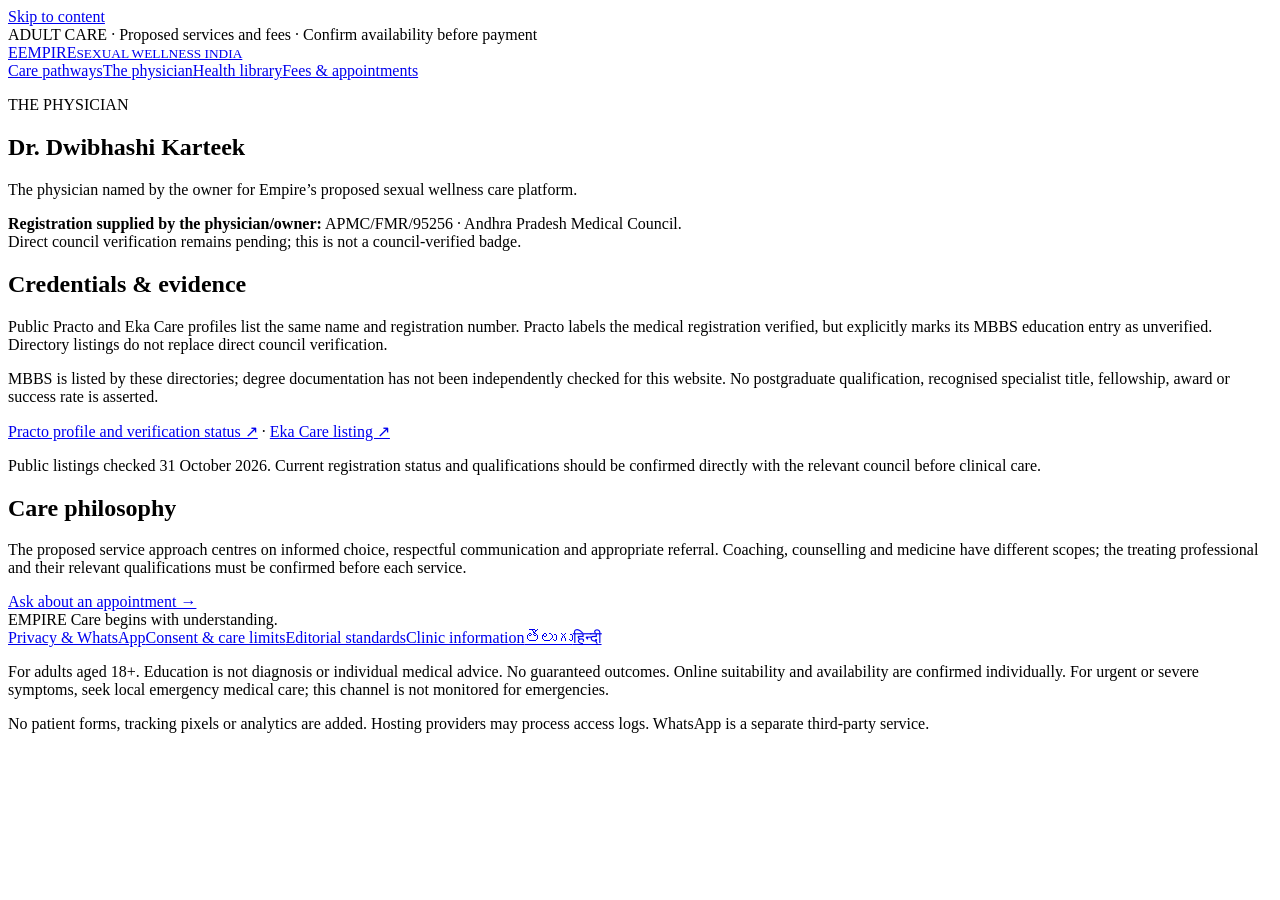
==== review-source/about/index.html @ 4f297457 "Prepare Empire India 3.0 design and preserved library for review" ====
<!doctype html><html lang="en"><head><meta charset="utf-8"><meta name="viewport" content="width=device-width,initial-scale=1"><title>Dr. Dwibhashi Karteek — physician profile | Empire Sexual Wellness India</title><meta name="description" content="Physician identity, supplied registration APMC/FMR/95256, credential evidence and transparent verification status."><meta name="robots" content="index,follow"><link rel="canonical" href="https://dwibhashikarteek-sketch.github.io/empire-sexual-wellness/about/"><meta property="og:title" content="Dr. Dwibhashi Karteek — physician profile"><meta property="og:description" content="Physician identity, supplied registration APMC/FMR/95256, credential evidence and transparent verification status."><meta property="og:url" content="https://dwibhashikarteek-sketch.github.io/empire-sexual-wellness/about/"><meta property="og:type" content="website"><meta property="og:image" content="https://dwibhashikarteek-sketch.github.io/empire-sexual-wellness/assets/clinic-logo.jpeg"><meta name="twitter:card" content="summary"><link rel="icon" href="https://dwibhashikarteek-sketch.github.io/empire-sexual-wellness/assets/favicon.svg"><link rel="stylesheet" href="https://dwibhashikarteek-sketch.github.io/empire-sexual-wellness/assets/style.css"><script type="application/ld+json">{"@context": "https://schema.org", "@type": "WebPage", "name": "Dr. Dwibhashi Karteek \u2014 physician profile", "description": "Physician identity, supplied registration APMC/FMR/95256, credential evidence and transparent verification status.", "url": "https://dwibhashikarteek-sketch.github.io/empire-sexual-wellness/about/", "inLanguage": "en", "isPartOf": {"@type": "WebSite", "name": "Empire Sexual Wellness India", "url": "https://dwibhashikarteek-sketch.github.io/empire-sexual-wellness/"}}</script></head><body><a class="skip" href="#main">Skip to content</a><div class="draft">ADULT CARE · Proposed services and fees · Confirm availability before payment</div><header><div class="wrap head"><a class="brand" href="https://dwibhashikarteek-sketch.github.io/empire-sexual-wellness/"><span class="monogram">E</span><span>EMPIRE<small>SEXUAL WELLNESS INDIA</small></span></a><nav aria-label="Main navigation"><a class="" href="https://dwibhashikarteek-sketch.github.io/empire-sexual-wellness/services/">Care pathways</a><a class="" href="https://dwibhashikarteek-sketch.github.io/empire-sexual-wellness/about/">The physician</a><a class="" href="https://dwibhashikarteek-sketch.github.io/empire-sexual-wellness/#topics">Health library</a><a class="" href="https://dwibhashikarteek-sketch.github.io/empire-sexual-wellness/fees-booking/">Fees & appointments</a></nav></div></header><main id="main"><article class="wrap article"><p class="eyebrow">THE PHYSICIAN</p><h1>Dr. Dwibhashi Karteek</h1><p class="lead">The physician named by the owner for Empire’s proposed sexual wellness care platform.</p><div class="notice"><strong>Registration supplied by the physician/owner:</strong> APMC/FMR/95256 · Andhra Pradesh Medical Council.<br>Direct council verification remains pending; this is not a council-verified badge.</div><h2>Credentials & evidence</h2><p>Public Practo and Eka Care profiles list the same name and registration number. Practo labels the medical registration verified, but explicitly marks its MBBS education entry as unverified. Directory listings do not replace direct council verification.</p><p>MBBS is listed by these directories; degree documentation has not been independently checked for this website. No postgraduate qualification, recognised specialist title, fellowship, award or success rate is asserted.</p><p><a href="https://www.practo.com/kakinada/doctor/dwibhashi-karteek-sexologist" rel="noopener">Practo profile and verification status ↗</a> · <a href="https://www.eka.care/doctor/dr-dwibhashi-karteek-general-practitioner-kakinada" rel="noopener">Eka Care listing ↗</a></p><p class="meta">Public listings checked 31 October 2026. Current registration status and qualifications should be confirmed directly with the relevant council before clinical care.</p><h2>Care philosophy</h2><p>The proposed service approach centres on informed choice, respectful communication and appropriate referral. Coaching, counselling and medicine have different scopes; the treating professional and their relevant qualifications must be confirmed before each service.</p><a class="button" href="https://dwibhashikarteek-sketch.github.io/empire-sexual-wellness/fees-booking/">Ask about an appointment →</a></article></main><footer><div class="wrap"><div class="footerbrand">EMPIRE <span>Care begins with understanding.</span></div><div class="footlinks"><a class="" href="https://dwibhashikarteek-sketch.github.io/empire-sexual-wellness/privacy/">Privacy & WhatsApp</a><a class="" href="https://dwibhashikarteek-sketch.github.io/empire-sexual-wellness/consent/">Consent & care limits</a><a class="" href="https://dwibhashikarteek-sketch.github.io/empire-sexual-wellness/editorial/">Editorial standards</a><a class="" href="https://dwibhashikarteek-sketch.github.io/empire-sexual-wellness/clinic/">Clinic information</a><a class="" href="https://dwibhashikarteek-sketch.github.io/empire-sexual-wellness/te/">తెలుగు</a><a class="" href="https://dwibhashikarteek-sketch.github.io/empire-sexual-wellness/hi/">हिन्दी</a></div><p>For adults aged 18+. Education is not diagnosis or individual medical advice. No guaranteed outcomes. Online suitability and availability are confirmed individually. For urgent or severe symptoms, seek local emergency medical care; this channel is not monitored for emergencies.</p><p>No patient forms, tracking pixels or analytics are added. Hosting providers may process access logs. WhatsApp is a separate third-party service.</p></div></footer></body></html>
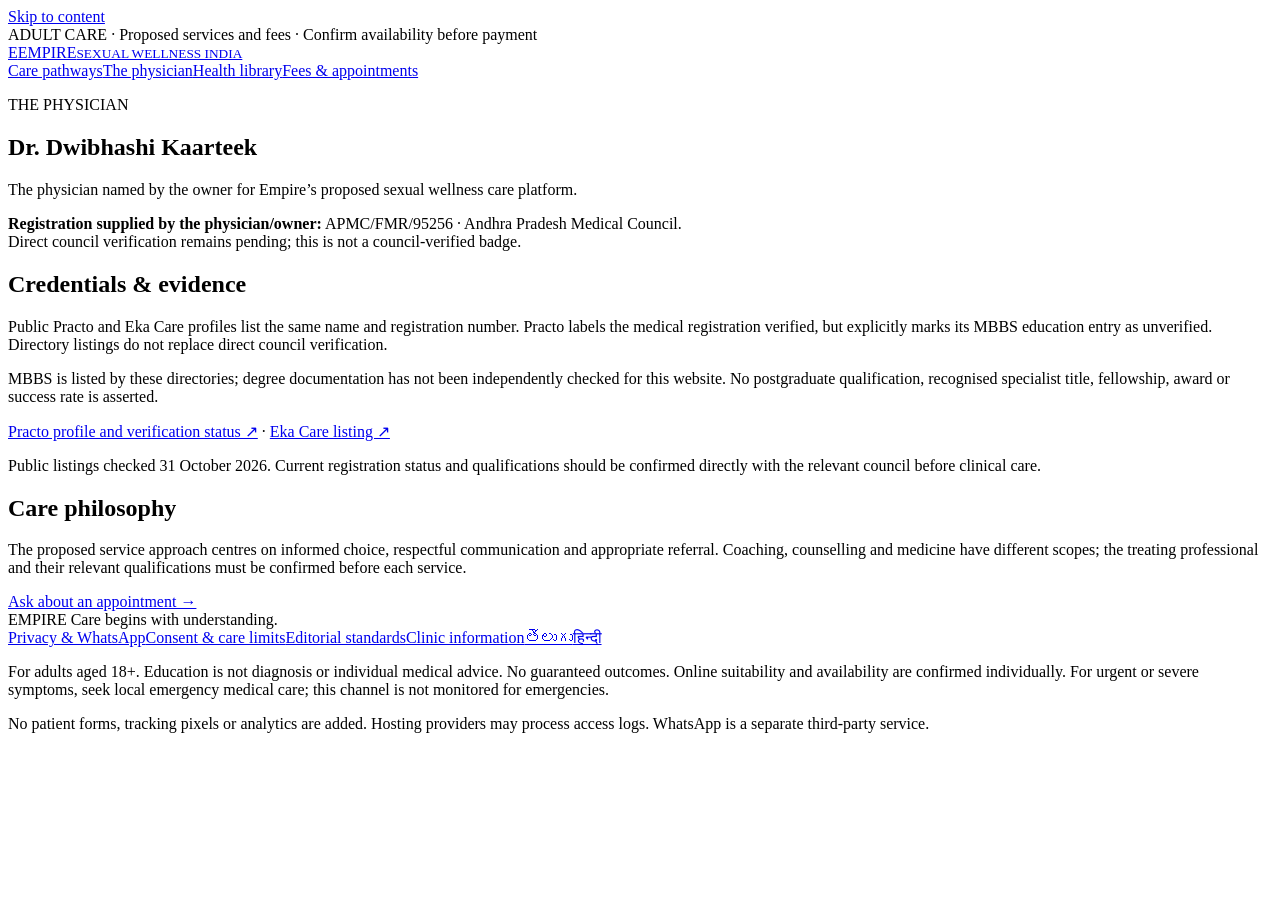
==== commit 7f83aad9: "Correct displayed physician name to Dr. Dwibhashi Kaarteek" ====
--- a/review-source/about/index.html
+++ b/review-source/about/index.html
@@ -1 +1 @@
-<!doctype html><html lang="en"><head><meta charset="utf-8"><meta name="viewport" content="width=device-width,initial-scale=1"><title>Dr. Dwibhashi Karteek — physician profile | Empire Sexual Wellness India</title><meta name="description" content="Physician identity, supplied registration APMC/FMR/95256, credential evidence and transparent verification status."><meta name="robots" content="index,follow"><link rel="canonical" href="https://dwibhashikarteek-sketch.github.io/empire-sexual-wellness/about/"><meta property="og:title" content="Dr. Dwibhashi Karteek — physician profile"><meta property="og:description" content="Physician identity, supplied registration APMC/FMR/95256, credential evidence and transparent verification status."><meta property="og:url" content="https://dwibhashikarteek-sketch.github.io/empire-sexual-wellness/about/"><meta property="og:type" content="website"><meta property="og:image" content="https://dwibhashikarteek-sketch.github.io/empire-sexual-wellness/assets/clinic-logo.jpeg"><meta name="twitter:card" content="summary"><link rel="icon" href="https://dwibhashikarteek-sketch.github.io/empire-sexual-wellness/assets/favicon.svg"><link rel="stylesheet" href="https://dwibhashikarteek-sketch.github.io/empire-sexual-wellness/assets/style.css"><script type="application/ld+json">{"@context": "https://schema.org", "@type": "WebPage", "name": "Dr. Dwibhashi Karteek \u2014 physician profile", "description": "Physician identity, supplied registration APMC/FMR/95256, credential evidence and transparent verification status.", "url": "https://dwibhashikarteek-sketch.github.io/empire-sexual-wellness/about/", "inLanguage": "en", "isPartOf": {"@type": "WebSite", "name": "Empire Sexual Wellness India", "url": "https://dwibhashikarteek-sketch.github.io/empire-sexual-wellness/"}}</script></head><body><a class="skip" href="#main">Skip to content</a><div class="draft">ADULT CARE · Proposed services and fees · Confirm availability before payment</div><header><div class="wrap head"><a class="brand" href="https://dwibhashikarteek-sketch.github.io/empire-sexual-wellness/"><span class="monogram">E</span><span>EMPIRE<small>SEXUAL WELLNESS INDIA</small></span></a><nav aria-label="Main navigation"><a class="" href="https://dwibhashikarteek-sketch.github.io/empire-sexual-wellness/services/">Care pathways</a><a class="" href="https://dwibhashikarteek-sketch.github.io/empire-sexual-wellness/about/">The physician</a><a class="" href="https://dwibhashikarteek-sketch.github.io/empire-sexual-wellness/#topics">Health library</a><a class="" href="https://dwibhashikarteek-sketch.github.io/empire-sexual-wellness/fees-booking/">Fees & appointments</a></nav></div></header><main id="main"><article class="wrap article"><p class="eyebrow">THE PHYSICIAN</p><h1>Dr. Dwibhashi Karteek</h1><p class="lead">The physician named by the owner for Empire’s proposed sexual wellness care platform.</p><div class="notice"><strong>Registration supplied by the physician/owner:</strong> APMC/FMR/95256 · Andhra Pradesh Medical Council.<br>Direct council verification remains pending; this is not a council-verified badge.</div><h2>Credentials & evidence</h2><p>Public Practo and Eka Care profiles list the same name and registration number. Practo labels the medical registration verified, but explicitly marks its MBBS education entry as unverified. Directory listings do not replace direct council verification.</p><p>MBBS is listed by these directories; degree documentation has not been independently checked for this website. No postgraduate qualification, recognised specialist title, fellowship, award or success rate is asserted.</p><p><a href="https://www.practo.com/kakinada/doctor/dwibhashi-karteek-sexologist" rel="noopener">Practo profile and verification status ↗</a> · <a href="https://www.eka.care/doctor/dr-dwibhashi-karteek-general-practitioner-kakinada" rel="noopener">Eka Care listing ↗</a></p><p class="meta">Public listings checked 31 October 2026. Current registration status and qualifications should be confirmed directly with the relevant council before clinical care.</p><h2>Care philosophy</h2><p>The proposed service approach centres on informed choice, respectful communication and appropriate referral. Coaching, counselling and medicine have different scopes; the treating professional and their relevant qualifications must be confirmed before each service.</p><a class="button" href="https://dwibhashikarteek-sketch.github.io/empire-sexual-wellness/fees-booking/">Ask about an appointment →</a></article></main><footer><div class="wrap"><div class="footerbrand">EMPIRE <span>Care begins with understanding.</span></div><div class="footlinks"><a class="" href="https://dwibhashikarteek-sketch.github.io/empire-sexual-wellness/privacy/">Privacy & WhatsApp</a><a class="" href="https://dwibhashikarteek-sketch.github.io/empire-sexual-wellness/consent/">Consent & care limits</a><a class="" href="https://dwibhashikarteek-sketch.github.io/empire-sexual-wellness/editorial/">Editorial standards</a><a class="" href="https://dwibhashikarteek-sketch.github.io/empire-sexual-wellness/clinic/">Clinic information</a><a class="" href="https://dwibhashikarteek-sketch.github.io/empire-sexual-wellness/te/">తెలుగు</a><a class="" href="https://dwibhashikarteek-sketch.github.io/empire-sexual-wellness/hi/">हिन्दी</a></div><p>For adults aged 18+. Education is not diagnosis or individual medical advice. No guaranteed outcomes. Online suitability and availability are confirmed individually. For urgent or severe symptoms, seek local emergency medical care; this channel is not monitored for emergencies.</p><p>No patient forms, tracking pixels or analytics are added. Hosting providers may process access logs. WhatsApp is a separate third-party service.</p></div></footer></body></html>+<!doctype html><html lang="en"><head><meta charset="utf-8"><meta name="viewport" content="width=device-width,initial-scale=1"><title>Dr. Dwibhashi Kaarteek — physician profile | Empire Sexual Wellness India</title><meta name="description" content="Physician identity, supplied registration APMC/FMR/95256, credential evidence and transparent verification status."><meta name="robots" content="index,follow"><link rel="canonical" href="https://dwibhashikarteek-sketch.github.io/empire-sexual-wellness/about/"><meta property="og:title" content="Dr. Dwibhashi Kaarteek — physician profile"><meta property="og:description" content="Physician identity, supplied registration APMC/FMR/95256, credential evidence and transparent verification status."><meta property="og:url" content="https://dwibhashikarteek-sketch.github.io/empire-sexual-wellness/about/"><meta property="og:type" content="website"><meta property="og:image" content="https://dwibhashikarteek-sketch.github.io/empire-sexual-wellness/assets/clinic-logo.jpeg"><meta name="twitter:card" content="summary"><link rel="icon" href="https://dwibhashikarteek-sketch.github.io/empire-sexual-wellness/assets/favicon.svg"><link rel="stylesheet" href="https://dwibhashikarteek-sketch.github.io/empire-sexual-wellness/assets/style.css"><script type="application/ld+json">{"@context": "https://schema.org", "@type": "WebPage", "name": "Dr. Dwibhashi Kaarteek \u2014 physician profile", "description": "Physician identity, supplied registration APMC/FMR/95256, credential evidence and transparent verification status.", "url": "https://dwibhashikarteek-sketch.github.io/empire-sexual-wellness/about/", "inLanguage": "en", "isPartOf": {"@type": "WebSite", "name": "Empire Sexual Wellness India", "url": "https://dwibhashikarteek-sketch.github.io/empire-sexual-wellness/"}}</script></head><body><a class="skip" href="#main">Skip to content</a><div class="draft">ADULT CARE · Proposed services and fees · Confirm availability before payment</div><header><div class="wrap head"><a class="brand" href="https://dwibhashikarteek-sketch.github.io/empire-sexual-wellness/"><span class="monogram">E</span><span>EMPIRE<small>SEXUAL WELLNESS INDIA</small></span></a><nav aria-label="Main navigation"><a class="" href="https://dwibhashikarteek-sketch.github.io/empire-sexual-wellness/services/">Care pathways</a><a class="" href="https://dwibhashikarteek-sketch.github.io/empire-sexual-wellness/about/">The physician</a><a class="" href="https://dwibhashikarteek-sketch.github.io/empire-sexual-wellness/#topics">Health library</a><a class="" href="https://dwibhashikarteek-sketch.github.io/empire-sexual-wellness/fees-booking/">Fees & appointments</a></nav></div></header><main id="main"><article class="wrap article"><p class="eyebrow">THE PHYSICIAN</p><h1>Dr. Dwibhashi Kaarteek</h1><p class="lead">The physician named by the owner for Empire’s proposed sexual wellness care platform.</p><div class="notice"><strong>Registration supplied by the physician/owner:</strong> APMC/FMR/95256 · Andhra Pradesh Medical Council.<br>Direct council verification remains pending; this is not a council-verified badge.</div><h2>Credentials & evidence</h2><p>Public Practo and Eka Care profiles list the same name and registration number. Practo labels the medical registration verified, but explicitly marks its MBBS education entry as unverified. Directory listings do not replace direct council verification.</p><p>MBBS is listed by these directories; degree documentation has not been independently checked for this website. No postgraduate qualification, recognised specialist title, fellowship, award or success rate is asserted.</p><p><a href="https://www.practo.com/kakinada/doctor/dwibhashi-karteek-sexologist" rel="noopener">Practo profile and verification status ↗</a> · <a href="https://www.eka.care/doctor/dr-dwibhashi-karteek-general-practitioner-kakinada" rel="noopener">Eka Care listing ↗</a></p><p class="meta">Public listings checked 31 October 2026. Current registration status and qualifications should be confirmed directly with the relevant council before clinical care.</p><h2>Care philosophy</h2><p>The proposed service approach centres on informed choice, respectful communication and appropriate referral. Coaching, counselling and medicine have different scopes; the treating professional and their relevant qualifications must be confirmed before each service.</p><a class="button" href="https://dwibhashikarteek-sketch.github.io/empire-sexual-wellness/fees-booking/">Ask about an appointment →</a></article></main><footer><div class="wrap"><div class="footerbrand">EMPIRE <span>Care begins with understanding.</span></div><div class="footlinks"><a class="" href="https://dwibhashikarteek-sketch.github.io/empire-sexual-wellness/privacy/">Privacy & WhatsApp</a><a class="" href="https://dwibhashikarteek-sketch.github.io/empire-sexual-wellness/consent/">Consent & care limits</a><a class="" href="https://dwibhashikarteek-sketch.github.io/empire-sexual-wellness/editorial/">Editorial standards</a><a class="" href="https://dwibhashikarteek-sketch.github.io/empire-sexual-wellness/clinic/">Clinic information</a><a class="" href="https://dwibhashikarteek-sketch.github.io/empire-sexual-wellness/te/">తెలుగు</a><a class="" href="https://dwibhashikarteek-sketch.github.io/empire-sexual-wellness/hi/">हिन्दी</a></div><p>For adults aged 18+. Education is not diagnosis or individual medical advice. No guaranteed outcomes. Online suitability and availability are confirmed individually. For urgent or severe symptoms, seek local emergency medical care; this channel is not monitored for emergencies.</p><p>No patient forms, tracking pixels or analytics are added. Hosting providers may process access logs. WhatsApp is a separate third-party service.</p></div></footer></body></html>
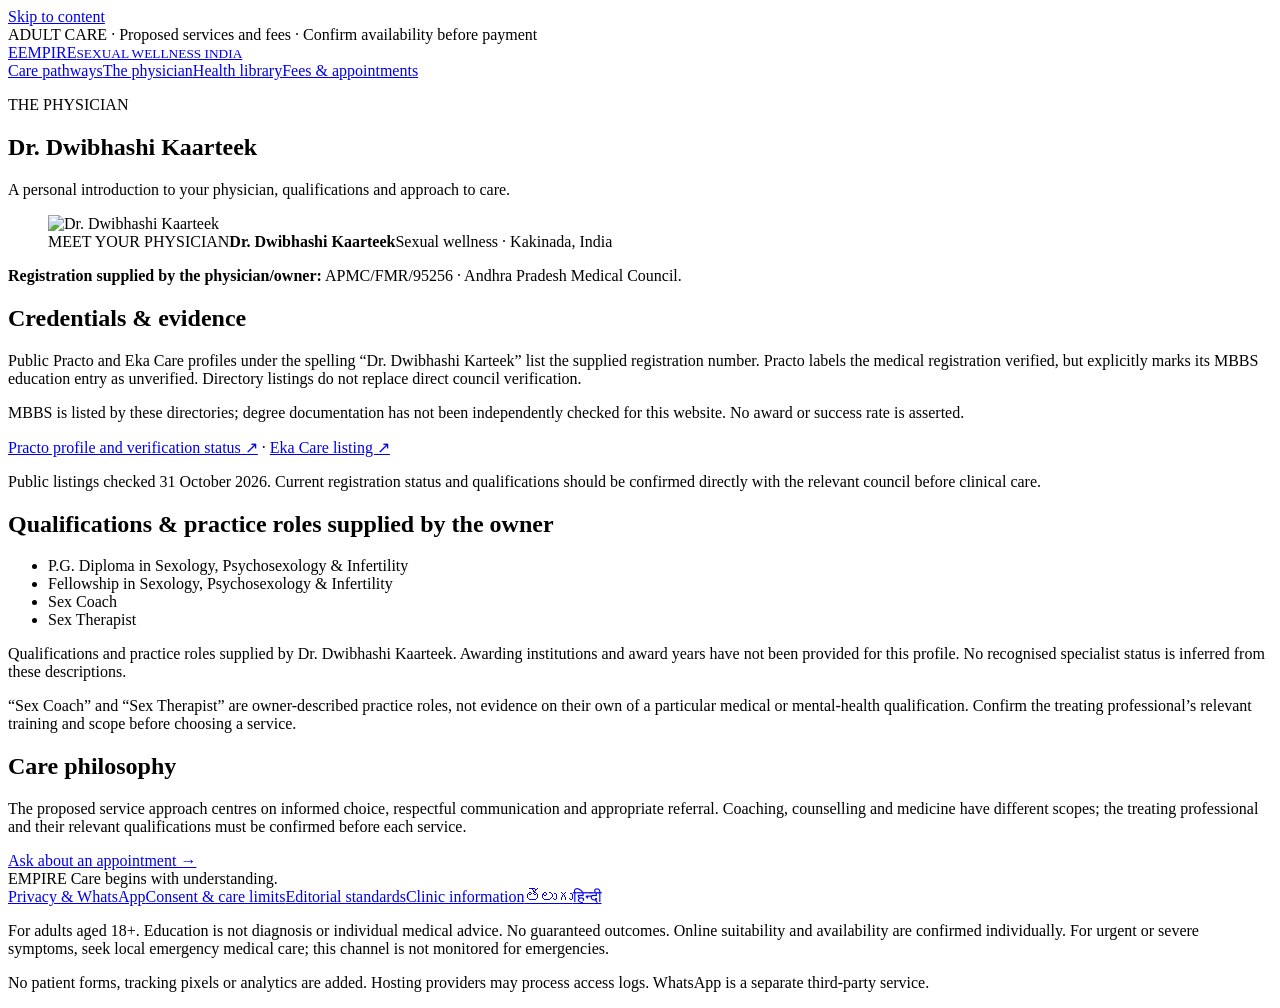
==== commit 757053cc: "Add owner-supplied physician portrait and attributed qualifications" ====
--- a/review-source/about/index.html
+++ b/review-source/about/index.html
@@ -1 +1 @@
-<!doctype html><html lang="en"><head><meta charset="utf-8"><meta name="viewport" content="width=device-width,initial-scale=1"><title>Dr. Dwibhashi Kaarteek — physician profile | Empire Sexual Wellness India</title><meta name="description" content="Physician identity, supplied registration APMC/FMR/95256, credential evidence and transparent verification status."><meta name="robots" content="index,follow"><link rel="canonical" href="https://dwibhashikarteek-sketch.github.io/empire-sexual-wellness/about/"><meta property="og:title" content="Dr. Dwibhashi Kaarteek — physician profile"><meta property="og:description" content="Physician identity, supplied registration APMC/FMR/95256, credential evidence and transparent verification status."><meta property="og:url" content="https://dwibhashikarteek-sketch.github.io/empire-sexual-wellness/about/"><meta property="og:type" content="website"><meta property="og:image" content="https://dwibhashikarteek-sketch.github.io/empire-sexual-wellness/assets/clinic-logo.jpeg"><meta name="twitter:card" content="summary"><link rel="icon" href="https://dwibhashikarteek-sketch.github.io/empire-sexual-wellness/assets/favicon.svg"><link rel="stylesheet" href="https://dwibhashikarteek-sketch.github.io/empire-sexual-wellness/assets/style.css"><script type="application/ld+json">{"@context": "https://schema.org", "@type": "WebPage", "name": "Dr. Dwibhashi Kaarteek \u2014 physician profile", "description": "Physician identity, supplied registration APMC/FMR/95256, credential evidence and transparent verification status.", "url": "https://dwibhashikarteek-sketch.github.io/empire-sexual-wellness/about/", "inLanguage": "en", "isPartOf": {"@type": "WebSite", "name": "Empire Sexual Wellness India", "url": "https://dwibhashikarteek-sketch.github.io/empire-sexual-wellness/"}}</script></head><body><a class="skip" href="#main">Skip to content</a><div class="draft">ADULT CARE · Proposed services and fees · Confirm availability before payment</div><header><div class="wrap head"><a class="brand" href="https://dwibhashikarteek-sketch.github.io/empire-sexual-wellness/"><span class="monogram">E</span><span>EMPIRE<small>SEXUAL WELLNESS INDIA</small></span></a><nav aria-label="Main navigation"><a class="" href="https://dwibhashikarteek-sketch.github.io/empire-sexual-wellness/services/">Care pathways</a><a class="" href="https://dwibhashikarteek-sketch.github.io/empire-sexual-wellness/about/">The physician</a><a class="" href="https://dwibhashikarteek-sketch.github.io/empire-sexual-wellness/#topics">Health library</a><a class="" href="https://dwibhashikarteek-sketch.github.io/empire-sexual-wellness/fees-booking/">Fees & appointments</a></nav></div></header><main id="main"><article class="wrap article"><p class="eyebrow">THE PHYSICIAN</p><h1>Dr. Dwibhashi Kaarteek</h1><p class="lead">The physician named by the owner for Empire’s proposed sexual wellness care platform.</p><div class="notice"><strong>Registration supplied by the physician/owner:</strong> APMC/FMR/95256 · Andhra Pradesh Medical Council.<br>Direct council verification remains pending; this is not a council-verified badge.</div><h2>Credentials & evidence</h2><p>Public Practo and Eka Care profiles list the same name and registration number. Practo labels the medical registration verified, but explicitly marks its MBBS education entry as unverified. Directory listings do not replace direct council verification.</p><p>MBBS is listed by these directories; degree documentation has not been independently checked for this website. No postgraduate qualification, recognised specialist title, fellowship, award or success rate is asserted.</p><p><a href="https://www.practo.com/kakinada/doctor/dwibhashi-karteek-sexologist" rel="noopener">Practo profile and verification status ↗</a> · <a href="https://www.eka.care/doctor/dr-dwibhashi-karteek-general-practitioner-kakinada" rel="noopener">Eka Care listing ↗</a></p><p class="meta">Public listings checked 31 October 2026. Current registration status and qualifications should be confirmed directly with the relevant council before clinical care.</p><h2>Care philosophy</h2><p>The proposed service approach centres on informed choice, respectful communication and appropriate referral. Coaching, counselling and medicine have different scopes; the treating professional and their relevant qualifications must be confirmed before each service.</p><a class="button" href="https://dwibhashikarteek-sketch.github.io/empire-sexual-wellness/fees-booking/">Ask about an appointment →</a></article></main><footer><div class="wrap"><div class="footerbrand">EMPIRE <span>Care begins with understanding.</span></div><div class="footlinks"><a class="" href="https://dwibhashikarteek-sketch.github.io/empire-sexual-wellness/privacy/">Privacy & WhatsApp</a><a class="" href="https://dwibhashikarteek-sketch.github.io/empire-sexual-wellness/consent/">Consent & care limits</a><a class="" href="https://dwibhashikarteek-sketch.github.io/empire-sexual-wellness/editorial/">Editorial standards</a><a class="" href="https://dwibhashikarteek-sketch.github.io/empire-sexual-wellness/clinic/">Clinic information</a><a class="" href="https://dwibhashikarteek-sketch.github.io/empire-sexual-wellness/te/">తెలుగు</a><a class="" href="https://dwibhashikarteek-sketch.github.io/empire-sexual-wellness/hi/">हिन्दी</a></div><p>For adults aged 18+. Education is not diagnosis or individual medical advice. No guaranteed outcomes. Online suitability and availability are confirmed individually. For urgent or severe symptoms, seek local emergency medical care; this channel is not monitored for emergencies.</p><p>No patient forms, tracking pixels or analytics are added. Hosting providers may process access logs. WhatsApp is a separate third-party service.</p></div></footer></body></html>+<!doctype html><html lang="en"><head><meta charset="utf-8"><meta name="viewport" content="width=device-width,initial-scale=1"><title>Dr. Dwibhashi Kaarteek — physician profile | Empire Sexual Wellness India</title><meta name="description" content="Physician identity, supplied registration APMC/FMR/95256, owner-supplied qualifications and professional profile."><meta name="robots" content="index,follow"><link rel="canonical" href="https://dwibhashikarteek-sketch.github.io/empire-sexual-wellness/about/"><meta property="og:title" content="Dr. Dwibhashi Kaarteek — physician profile"><meta property="og:description" content="Physician identity, supplied registration APMC/FMR/95256, owner-supplied qualifications and professional profile."><meta property="og:url" content="https://dwibhashikarteek-sketch.github.io/empire-sexual-wellness/about/"><meta property="og:type" content="website"><meta property="og:image" content="https://dwibhashikarteek-sketch.github.io/empire-sexual-wellness/assets/clinic-logo.jpeg"><meta name="twitter:card" content="summary"><link rel="icon" href="https://dwibhashikarteek-sketch.github.io/empire-sexual-wellness/assets/favicon.svg"><link rel="stylesheet" href="https://dwibhashikarteek-sketch.github.io/empire-sexual-wellness/assets/style.css"><script type="application/ld+json">{"@context": "https://schema.org", "@type": "WebPage", "name": "Dr. Dwibhashi Kaarteek \u2014 physician profile", "description": "Physician identity, supplied registration APMC/FMR/95256, owner-supplied qualifications and professional profile.", "url": "https://dwibhashikarteek-sketch.github.io/empire-sexual-wellness/about/", "inLanguage": "en", "isPartOf": {"@type": "WebSite", "name": "Empire Sexual Wellness India", "url": "https://dwibhashikarteek-sketch.github.io/empire-sexual-wellness/"}}</script></head><body><a class="skip" href="#main">Skip to content</a><div class="draft">ADULT CARE · Proposed services and fees · Confirm availability before payment</div><header><div class="wrap head"><a class="brand" href="https://dwibhashikarteek-sketch.github.io/empire-sexual-wellness/"><span class="monogram">E</span><span>EMPIRE<small>SEXUAL WELLNESS INDIA</small></span></a><nav aria-label="Main navigation"><a class="" href="https://dwibhashikarteek-sketch.github.io/empire-sexual-wellness/services/">Care pathways</a><a class="" href="https://dwibhashikarteek-sketch.github.io/empire-sexual-wellness/about/">The physician</a><a class="" href="https://dwibhashikarteek-sketch.github.io/empire-sexual-wellness/#topics">Health library</a><a class="" href="https://dwibhashikarteek-sketch.github.io/empire-sexual-wellness/fees-booking/">Fees & appointments</a></nav></div></header><main id="main"><article class="wrap article"><p class="eyebrow">THE PHYSICIAN</p><div class="profile-opening"><div><h1>Dr. Dwibhashi Kaarteek</h1><p class="lead">A personal introduction to your physician, qualifications and approach to care.</p></div><figure class="doctor-portrait"><div class="portrait-window"><img src="https://dwibhashikarteek-sketch.github.io/empire-sexual-wellness/assets/dr-kaarteek-2026.png" width="1145" height="1374" alt="Dr. Dwibhashi Kaarteek" loading="eager" decoding="async"></div><figcaption><span class="eyebrow">MEET YOUR PHYSICIAN</span><strong>Dr. Dwibhashi Kaarteek</strong><span>Sexual wellness · Kakinada, India</span></figcaption></figure></div><div class="notice"><strong>Registration supplied by the physician/owner:</strong> APMC/FMR/95256 · Andhra Pradesh Medical Council.</div><h2>Credentials & evidence</h2><p>Public Practo and Eka Care profiles under the spelling “Dr. Dwibhashi Karteek” list the supplied registration number. Practo labels the medical registration verified, but explicitly marks its MBBS education entry as unverified. Directory listings do not replace direct council verification.</p><p>MBBS is listed by these directories; degree documentation has not been independently checked for this website. No award or success rate is asserted.</p><p><a href="https://www.practo.com/kakinada/doctor/dwibhashi-karteek-sexologist" rel="noopener">Practo profile and verification status ↗</a> · <a href="https://www.eka.care/doctor/dr-dwibhashi-karteek-general-practitioner-kakinada" rel="noopener">Eka Care listing ↗</a></p><p class="meta">Public listings checked 31 October 2026. Current registration status and qualifications should be confirmed directly with the relevant council before clinical care.</p><h2>Qualifications & practice roles supplied by the owner</h2><ul><li>P.G. Diploma in Sexology, Psychosexology &amp; Infertility</li><li>Fellowship in Sexology, Psychosexology &amp; Infertility</li><li>Sex Coach</li><li>Sex Therapist</li></ul><p class="meta">Qualifications and practice roles supplied by Dr. Dwibhashi Kaarteek. Awarding institutions and award years have not been provided for this profile. No recognised specialist status is inferred from these descriptions.</p><p>“Sex Coach” and “Sex Therapist” are owner-described practice roles, not evidence on their own of a particular medical or mental-health qualification. Confirm the treating professional’s relevant training and scope before choosing a service.</p><h2>Care philosophy</h2><p>The proposed service approach centres on informed choice, respectful communication and appropriate referral. Coaching, counselling and medicine have different scopes; the treating professional and their relevant qualifications must be confirmed before each service.</p><a class="button" href="https://dwibhashikarteek-sketch.github.io/empire-sexual-wellness/fees-booking/">Ask about an appointment →</a></article></main><footer><div class="wrap"><div class="footerbrand">EMPIRE <span>Care begins with understanding.</span></div><div class="footlinks"><a class="" href="https://dwibhashikarteek-sketch.github.io/empire-sexual-wellness/privacy/">Privacy & WhatsApp</a><a class="" href="https://dwibhashikarteek-sketch.github.io/empire-sexual-wellness/consent/">Consent & care limits</a><a class="" href="https://dwibhashikarteek-sketch.github.io/empire-sexual-wellness/editorial/">Editorial standards</a><a class="" href="https://dwibhashikarteek-sketch.github.io/empire-sexual-wellness/clinic/">Clinic information</a><a class="" href="https://dwibhashikarteek-sketch.github.io/empire-sexual-wellness/te/">తెలుగు</a><a class="" href="https://dwibhashikarteek-sketch.github.io/empire-sexual-wellness/hi/">हिन्दी</a></div><p>For adults aged 18+. Education is not diagnosis or individual medical advice. No guaranteed outcomes. Online suitability and availability are confirmed individually. For urgent or severe symptoms, seek local emergency medical care; this channel is not monitored for emergencies.</p><p>No patient forms, tracking pixels or analytics are added. Hosting providers may process access logs. WhatsApp is a separate third-party service.</p></div></footer></body></html>
